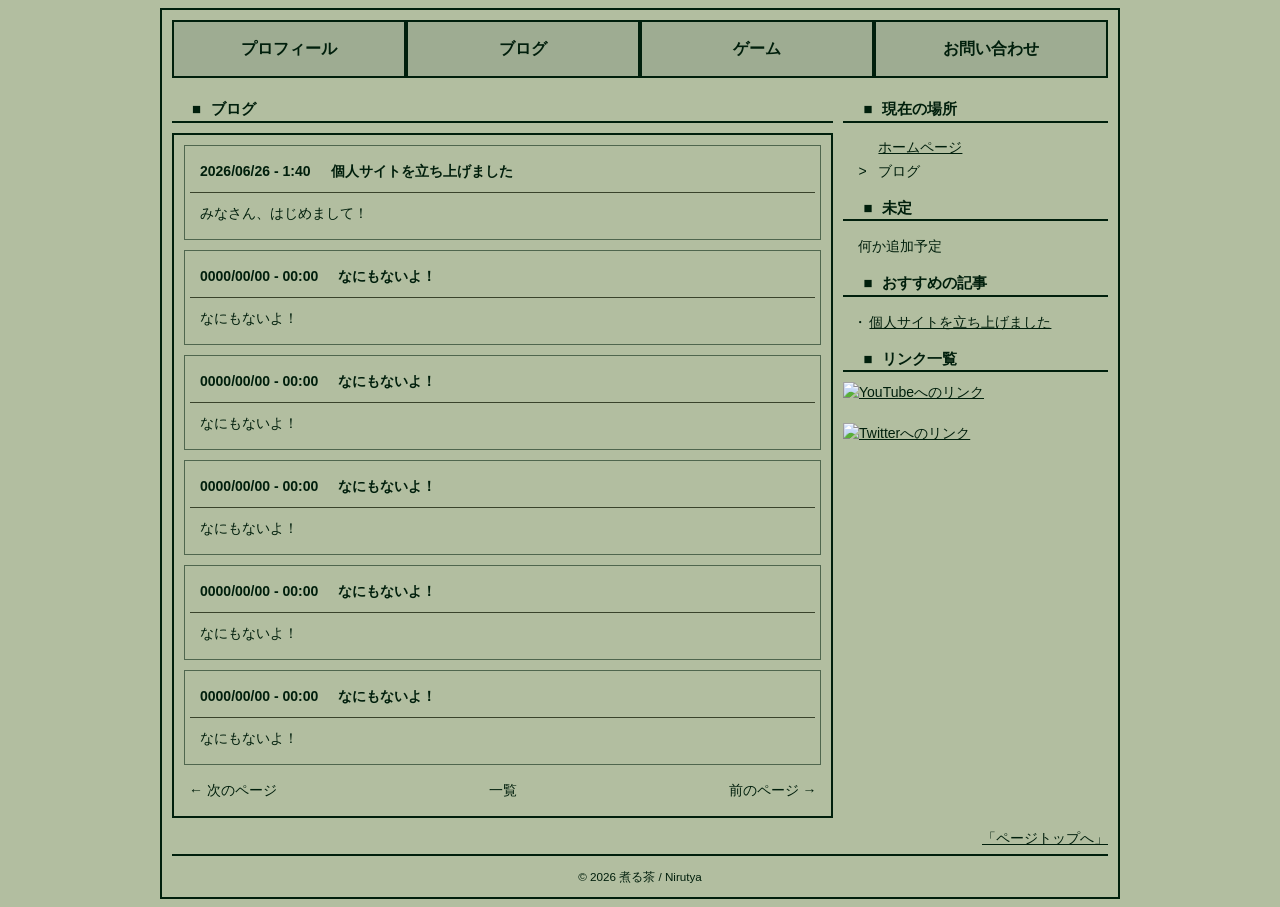
==== blog.html @ 537dfeab "ブログの更新 開発中に仮で記入したブログから置き換えました。" ====
﻿<!-- -----------------------------------
	煮る茶の秘密基地（個人サイト）
	作者：煮る茶
	最終更新：2026/06/25
	ファイル：blog.html
------------------------------------ -->

<!-- このファイルはHTMLで書かれています -->
<!DOCTYPE html>

<!-- - HTMLの言語を日本語に設定します - -->
<html id="top" lang="ja">

<!-- ---- ブラウザに表示されない場所 ---- -->

<head>
	<!-- 文字コードをUTF-8に指定（日本語崩れ防止） -->
	<meta charset="UTF-8">

	<!--　ブラウザのタブに表示されるサイト名　-->
	<title>煮る茶の秘密基地</title>

	<!--　検索時の概要文章　-->
	<meta name="description" content="煮る茶（にるちゃ）の個人ホームページです。">

	<!--　CSSの読み込み　-->
	<link rel="stylesheet" href="css/style.css">

</head>

<!-- ----- ブラウザに表示される場所 ----- -->

<body>

	<!-- コンテンツ（タグ） -->
	<div id="contents">

		<!-- ヘッダー -->
		<header>

			<!-- ナビゲーション -->
			<nav>

				<ul>

					<!-- プロフィールページへ移動するリンク -->
					<li><a href="profile.html" draggable="false">プロフィール</a></li>

					<!-- お知らせ(ブログ)ページへ移動するリンク -->
					<li class="active"><a href="blog.html" draggable="false">ブログ</a></li>

					<!-- ゲームページへ移動するリンク -->
					<li><a href="game.html" draggable="false">ゲーム</a></li>

					<!-- お問い合わせページへ移動するリンク -->
					<li><a href="contact.html" draggable="false">お問い合わせ</a></li>

				</ul>

			</nav>

		</header>

		<!-- サイズ調整用（タグ） -->
		<div id="container">

			<!-- メイン（タグ） -->
			<div id="main">

				<!-- 見出し -->
				<h1>ブログ</h1>

				<!-- ブログリスト（タグ） -->
				<div class="b-list">

					<!-- ブログカード（タグ/リンク） -->
					<a class="b-card" href="blog/post1.html">
						<div class="b-header">
							<p class="b-meta">2026/06/26 - 1:40</p>
							<p class="b-title">個人サイトを立ち上げました</p>
						</div>
						<p class="b-text">みなさん、はじめまして！</p>
					</a>

					<!-- ブログカード（タグ/リンク） -->
					<a class="b-card">
						<div class="b-header">
							<p class="b-meta">0000/00/00 - 00:00</p>
							<p class="b-title">なにもないよ！</p>
						</div>
						<p class="b-text">なにもないよ！</p>
					</a>

					<!-- ブログカード（タグ/リンク） -->
					<a class="b-card">
						<div class="b-header">
							<p class="b-meta">0000/00/00 - 00:00</p>
							<p class="b-title">なにもないよ！</p>
						</div>
						<p class="b-text">なにもないよ！</p>
					</a>

					<!-- ブログカード（タグ/リンク） -->
					<a class="b-card">
						<div class="b-header">
							<p class="b-meta">0000/00/00 - 00:00</p>
							<p class="b-title">なにもないよ！</p>
						</div>
						<p class="b-text">なにもないよ！</p>
					</a>

					<!-- ブログカード（タグ/リンク） -->
					<a class="b-card">
						<div class="b-header">
							<p class="b-meta">0000/00/00 - 00:00</p>
							<p class="b-title">なにもないよ！</p>
						</div>
						<p class="b-text">なにもないよ！</p>
					</a>

					<!-- ブログカード（タグ/リンク） -->
					<a class="b-card">
						<div class="b-header">
							<p class="b-meta">0000/00/00 - 00:00</p>
							<p class="b-title">なにもないよ！</p>
						</div>
						<p class="b-text">なにもないよ！</p>
					</a>

					<div class="b-page">
						<a class="b-p1">← 次のページ</a>
						<a class="b-p2">一覧</a>
						<a class="b-p3">前のページ →</a>
					</div>

				</div>

			</div>

			<!-- サイド（タグ） -->
			<div id="sub">

				<!-- パンくずリスト（タグ） -->
				<div id="breadcrumb">

					<!-- 見出し -->
					<h3>現在の場所</h3>

					<ul>
						<li><a href="index.html" draggable="false">ホームページ</a></li>
						<li>ブログ</li>
					</ul>

				</div>

				<!-- 何か -->
				<div id="test">

					<!-- 見出し -->
					<h4>未定</h4>

					<!-- 表示させる文字 -->
					<p class="text">
						何か追加予定<br>
					</p>

				</div>

				<!-- ブログリンク（タグ） -->
				<div id="b-link">

					<!-- 見出し -->
					<h5>おすすめの記事</h5>

					<ul>
						<li><a href="blog/post1.html" draggable="false">個人サイトを立ち上げました</a></li>
					</ul>

				</div>

				<!-- 見出し -->
				<h6>リンク一覧</h6>

				<!-- バナー画像（タグ）-->
				<div class="banner">

					<!-- URL指定 -->
					<a href="https://www.youtube.com/@Nirutya2678" draggable="false">

						<!-- 表示させる画像と文字/ドラッグ禁止処理 -->
						<img src="images/YouTube.png" alt="YouTubeへのリンク" draggable="false"></a>

					<!-- URL指定 -->
					<a href="https://x.com/nirutya2678" draggable="false">

						<!-- 表示させる画像と文字/ドラッグ禁止処理 -->
						<img src="images/Twitter.png" alt="Twitterへのリンク" draggable="false"></a>

				</div>

			</div>

		</div>

		<!-- フッダー -->
		<footer>

			<!-- ページトップ（タグ） -->
			<p class="f-top">

				<!-- 表示させる文字 -->
				<a href="#top">「ページトップへ」</a>

			</p>

			<div class="f-line">

				<!-- コピーライト（タグ） -->
				<p id="copyright">

					<!-- 表示させる文字 -->
					<small>© 2026 煮る茶 / Nirutya</small>

				</p>

			</div>

		</footer>

	</div>

</body>

</html>
---- css/style.css ----
﻿/* ========================================
	煮る茶の秘密基地（個人サイト）
	作者：煮る茶
	最終更新：2026/06/26
	ファイル：style.css
   ======================================== */

/* ========== 全体・フォントの設定 ========== */

/* 文字コードをUTF-8に指定（日本語崩れ防止） */
@charset "utf-8";

/* サイト全体の設定 */
*,
*::before,
*::after {
	/* padding・border込みでサイズ計算（レイアウト崩れ防止） */
	box-sizing: border-box;
}

/* HTMLタグの設定 */
html {
	/* 文字サイズ */
	font-size: 16px;

	/* スマホ等での自動文字拡大を抑制（WebKit系）  */
	-webkit-text-size-adjust: 100%;
	/* スマホ等での自動文字拡大を抑制  */
	text-size-adjust: 100%;

	/* スクロールバーを右に固定  */
	overflow-y: scroll;
}

/* ボディタグの設定 */
body {
	/* フォント（上から順番に適用） */
	font-family:
		"Noto Sans JP",
		"Hiragino Kaku Gothic ProN",
		"Yu Gothic",
		"Meiryo",
		sans-serif;

	/* 文字サイズ */
	font-size: clamp(10px, 2vw, 14px);
	/* 行間 */
	line-height: 1.5;
	/* 文字色*/
	color: #001f0c;

	/* 背景色 */
	background-color: #b2bea0;
}

/* 段落の設定 */
p {
	/* 外側の余白（上 右 下 左） */
	margin: 0 0 20px 0;
}

/* リンクの設定 */
a {
	/* 文字色 */
	color: #001f0c;
}

/* マウスを乗せた時の設定 */
a:hover {
	/* 文字色 */
	color: #1d3f29;
}

/* ========== レイアウト ========== */

/* コンテンツタグの設定 */
#contents {
	/* サイズ */
	max-width: 960px;

	/* 内側の余白（全体をリセット） */
	padding: 0;

	/* 外側の余白（上下 左右） */
	/* サイトを中央に配置するため */
	margin: 0 auto;

	/* 縁取り */
	border: 2px solid #001f0c;
}

/* ヘッダータグの設定 */
header {
	/* 内側の余白（全体） */
	padding: 0;

	/* 外側の余白（全体） */
	margin: 10px;
}

/* ホームエリアの設定 */
#home {
	/* 内側の余白（全体） */
	padding: 0;

	/* 外側の余白（上 右 下 左） */
	/* ほかのページと上の間隔をそろえるため */
	margin: 30px 10px 0 10px;
}

/* ホームの画像の設定 */
#home img {
	/* サイズ */
	width: 100%;

	/* アニメーションの変化速度
   transform : 移動
   filter    : 明るさ */
	transition:
		transform 0.5s ease,
		filter 0.5s ease;
}

/* ホーム画像にマウスを乗せた時の設定 */
#home img:hover {
	/* 画像を明るくする */
	filter: brightness(1.1);
	/* 画像を上に移動する */
	transform: translateY(-5px);
}

/* ホーム画像をマウスでクリックした時の設定 */
#home img:active {
	/* 画像を元の位置に戻す */
	transform: translateY(0px);
}

/* メインとサイドの幅をflexで管理
   ※幅はflexで統一し、widthは使用しない
   レイアウトの管理を統一し、サイズのズレを防止するため
   比率は main 3 : sub 1 */

/* メインとサイドを横並びにする */
#container {
	/* flexレイアウトを有効にする */
	display: flex;

	/* メインとサイドを上揃え */
	align-items: flex-start;

	/* 文字サイズ */
	font-size: clamp(10px, 2vw, 14px);

	/* 外側の余白（全体） */
	margin: 10px;

	/* メインとサイドの間隔 */
	gap: 10px;
}

/* メインエリアの設定 */
#main {
	/* 使用する画面の割合 */
	flex: 5;
	/* 内側の余白（全体をリセット） */
	padding: 0;
	/* 外側の余白（全体をリセット） */
	margin: 0;
}

/* サイドエリアの設定 */
#sub {
	/* 使用する画面の割合 */
	flex: 2;


	min-width: 0;
	/* 内側の余白（全体をリセット） */
	padding: 0;
	/* 外側の余白（全体をリセット） */
	margin: 0;
}

/* サイドの画像の設定 */
#sub img {
	/* 幅の変更 */
	width: 100%;
	/* 高さ（自動） */
	height: auto;
}

/* フッタータグの設定 */
footer {
	/* 内側の余白（全体のリセット） */
	padding: 0;
	/* 外側の余白（全体） */
	margin: 10px;

	/* 文字サイズ */
	font-size: clamp(10px, 1.5vw, 14px);
}

/* ========== フッター要素 ========== */

/* ページトップエリア */
.f-top {
	/* flexレイアウトを有効にする */
	display: flex;

	/* 右寄せ */
	justify-content: flex-end;

	/* 外側の余白（下） */
	margin-bottom: 5px;
}

/* ページトップリンク */
#pagetop {
	/* リンク線を削除 */
	text-decoration: none;
	/* 親要素の文字色を使用 */
	color: inherit;
}

/* フッターの区切り線 */
.f-line {

	padding-top: 10px;

	/* 上側の線 */
	border-top: 2px solid #001f0c;
}

/* コピーライト */
#copyright {
	/* 文字を中央揃え */
	text-align: center;

	/* 外側の余白（上下 左右）*/
	margin: 0;
}

/* ========== ナビゲーション ========== */

/* ナビゲーション全体 */
nav ul {
	/* flexレイアウト有効 */
	display: flex;
	/* 横方向の中央揃え（flex） */
	justify-content: center;

	/* 内側の余白（全体） */
	padding: 0;
	/* 外側の余白（全体） */
	margin: 0;

	/* ・削除 */
	list-style: none;
}

/* 各メニュー枠 */
nav ul li {
	/* 使う空間 */
	flex: 1;
}

/* リンクボタン */
nav ul li a {

	/* blockレイアウトを有効にする */
	display: block;

	/* padding・border込みでサイズ計算 */
	box-sizing: border-box;

	/* 文字サイズ */
	font-size: clamp(10px, 1.5vw, 16px);
	/* 太字 */
	font-weight: bold;
	/* 文字色 */
	color: #001f0c;
	/* 文字を中央揃え */
	text-align: center;

	/* 内側の余白（上下 右左） */
	padding: clamp(10px, 2vw, 15px);

	/* 背景色 */
	background-color: #9eac92;
	/* 縁取り（全体） */
	border: 2px solid #001f0c;

	/* リンク線の削除 */
	text-decoration: none;

	/* アニメーションの変化速度
   transform : 移動
   background-color : 背景色 */
	transition:
		transform 0.5s ease,
		background-color 0.5s ease;
}

/* ナビゲーションにマウスを乗せた時の設定 */
nav ul li a:hover {
	/* 背景色 */
	background-color: #6b7e51;
	/* 変形 */
	transform: translateY(-5px);
}

/* ナビゲーションをマウスでクリックした時の設定 */
nav ul li a:active {
	/* 変形 */
	transform: translateY(0px);
}

/* ========== タイトル ========== */

/* 見出し */
h1,
h2,
h3,
h4,
h5,
h6 {
	/* 親要素の文字サイズを使用 */
	font-size: clamp(12px, 1.5vw, 16px);

	/* 文字サイズ */
	font-size: 16px;

	/* 太字 */
	font-weight: bold;

	/* 文字を左揃え */
	text-align: left;

	/* 内側の余白（左） */
	padding-left: 20px;

	/* 外側の余白（上下 左右） */
	margin: 10px 0;

	/* 縁取り */
	border-bottom: 2px solid #001f0c;
}

/* サイズ */
h1,
h2,
h3,
h4,
h5,
h6 {
	/* 文字サイズ */
	font-size: clamp(10px, 2vw, 15px);
}

h1::before,
h2::before,
h3::before,
h4::before,
h5::before,
h6::before {
	/* 文字 */
	content: "■";

	/* 外側の余白（右） */
	margin-right: 10px;

	/* 文字色*/
	color: #001f0c;
}

/* ========== テキスト ========== */

/* タイトル */
.title {
	/* 文字サイズ*/
	font-size: clamp(9px, 2vw, 14px);
	/* 太字 */
	font-weight: bold;
	/* 文字を左揃え*/
	text-align: left;

	/* 外側の余白（上 右 下 左） */
	margin: 15px 10px;
}

/* テキスト */
.text {
	/* 文字サイズ*/
	font-size: clamp(9px, 2vw, 14px);
	/* 行間 */
	line-height: 1.5;

	/* 外側の余白（上 右 下 左） */
	margin: 15px;
}

/* ホームテキスト */
.h-text {
	/* 文字サイズ*/
	font-size: clamp(9px, 2vw, 14px);
	/* 行間 */
	line-height: 1.5;

	/* 内側の余白（全体） */
	padding: clamp(5px, 1.5vw, 10px);
	/* 外側の余白（下） */
	margin-bottom: 10px;

	/* 縁取り */
	border: 2px solid #001f0c;
}

/* ========== パンくずリスト ========== */

#breadcrumb ul {
	/* flexレイアウト有効*/
	display: flex;
	/* 縦方向に並べる */
	flex-direction: column;

	/* 内側の余白（上 右 下 左） */
	padding: 0 0 0 15px;
	/* 外側の余白（上下 左右） */
	margin: 15px 0;

	/* ・削除 */
	list-style: none;

	/* 間隔 */
	gap: 5px;
}

#breadcrumb ul li {
	/* 行間 */
	line-height: 1.4;

	/* 配置 */
	position: relative;

	/* 内側の余白（左） */
	padding-left: 20px;
}

/* 共通のマーク */
#breadcrumb ul li::before {
	/* 文字 */
	content: ">";
	/* 文字色*/
	color: #001f0c;

	/* 配置 */
	position: absolute;

	/* 位置 */
	left: 0;
}

/* 最初だけ不要なら消す */
#breadcrumb ul li:first-child::before {
	content: "";
}

/* ========== バナー ========== */

.banner {
	/* 横並びブロック */
	display: inline-block;

	/* リンク線の削除 */
	text-decoration: none;
}

.banner img {
	/* blockレイアウト有効 */
	display: block;

	/* 外側の余白（下） */
	margin-bottom: 20px;

	/* アニメーションの変化速度
   transform : 移動
   filter    : 明るさ */
	transition:
		transform 0.5s ease,
		filter 0.5s ease;

	/* 連打時の動き防止 */
	will-change: transform;
}

/* バナーにマウスを乗せた時の設定 */
.banner img:hover {
	/* 加工 */
	filter: brightness(1.1);
	/* 変形 */
	transform: translateY(-5px);
}

/* バナーをマウスでクリックした時の設定 */
.banner img:active {
	/* 変形 */
	transform: translateY(0px);
}

/* ========== ブログ（改善点あり） ========== */

/* ブログリスト */
.b-list {
	/* 文字サイズ */
	font-size: clamp(9px, 1.5vw, 14px);

	/* 範囲指定 */
	max-width: 800px;

	/* 縁取り */
	border: 2px solid #001f0c;
}

/* ブログカード */
.b-card {
	/* 文字色*/
	color: inherit;

	/* Flexレイアウトを有効にする */
	display: flex;
	/* 縦方向に並べる */
	flex-direction: column;

	/* 内側の余白（全体） */
	padding: 5px;
	/* 外側の余白（全体） */
	margin: 10px;

	/* 縁取り */
	border: 1px solid #4f664e;

	/* リンク線の削除 */
	text-decoration: none;
}

/* ブログヘッダー */
.b-header {
	/* 太字 */
	font-weight: bold;

	/* flexレイアウト有効 */
	display: flex;
	/* 縦方向に中央揃え */
	align-items: center;

	/* 点線 */
	border-bottom: 1px solid #39432b;
}

/* ブログメタ */
.b-meta,
.b-title,
.b-text {
	/* 内側の余白（上 右 下 左） */
	padding: clamp(5px, 1.5vw, 10px);
	/* 外側の余白（リセット） */
	margin: 0;
}

/* ブログページ */
.b-page {

	/* flexレイアウト有効 */
	display: flex;
	/* 横方向の中央揃え（flex） */
	justify-content: center;

	/* padding・border込みでサイズ計算 */
	box-sizing: border-box;

	/* 内側の余白（全体） */
	padding: 5px;

	/* 外側の余白（全体） */
	margin: 10px;

	/* 間隔 */
	gap: clamp(50px, 3vw, 100px);

	/* 文字サイズ */
	font-size: clamp(9px, 1.5vw, 14px);
}

.b-page a {
	/* 文字色*/
	color: #001f0c;

	/* リンク線の削除 */
	text-decoration: none;
}

/* ブログリストのテキストにマウスを乗せた時の設定 */
.b-page a:hover {
	/* リンク線の削除 */
	text-decoration: underline;
}

.b-p1 {
	margin-right: auto;
}

.b-p2 {
	margin: 0 auto;
}

.b-p3 {
	margin-left: auto;
}

/* ブログリンク */
#b-link ul {
	/* 文字サイズ */
	font-size: clamp(9px, 2vw, 14px);

	/* flexレイアウト有効 */
	display: flex;
	/* 縦方向に並べる（flex） */
	flex-direction: column;

	/* 内側の余白（上 右 下 左） */
	padding: 0 0 0 10px;
	/* 外側の余白（上 右 下 左） */
	margin: 15px 0;
	/* 間隔 */
	gap: 6px;

	/* ・削除 */
	list-style: none;
}

#b-link ul li {
	/* 行間 */
	line-height: 1.5;

	/* 配置 */
	position: relative;

	/* 内側の余白（左） */
	padding-left: 16px;
}

/* 共通マーク */
#b-link ul li::before {
	/* 文字 */
	content: "・";

	/* 配置 */
	position: absolute;

	/* 文字色*/
	color: #001f0c;

	/* 位置 */
	left: 0;
}

/* ========== お知らせ ========== */

.h-list {
	/* 文字サイズ */
	font-size: clamp(9px, 1.5vw, 14px);

	/* 範囲指定 */
	max-width: 800px;

	/* 縁取り */
	border: 2px solid #001f0c;
}

.h-card {
	/* 文字色*/
	color: inherit;

	/* Flexレイアウトを有効にする */
	display: flex;
	/* 縦方向に並べる */
	flex-direction: column;

	/* 内側の余白（上 右 下 左） */
	padding: 0px;
	/* 外側の余白（上 右 下 左） */
	margin: 10px;

	/* 縁取り */
	border: 1px solid #4f664e;

	/* リンク線の削除 */
	text-decoration: none;
}

/* タイトル＋日付の横並び */
.h-header {
	/* 太字 */
	font-weight: bold;

	/* flexレイアウト有効 */
	display: flex;
	/* 縦方向に中央揃え */
	align-items: center;
}

.h-meta,
.h-title {
	/* 内側の余白（上 右 下 左） */
	padding: clamp(5px, 1.5vw, 10px);
	/* 外側の余白（上 右 下 左） */
	margin: 0px;
}

/* ========== プロフィール ========== */

.profile {
	/* flexレイアウト有効 */
	display: flex;
	/* 縦方向に中央揃え */
	align-items: center;

	/* 内側の余白（上 右 下 左） */
	padding: 0;
	/* 外側の余白（上 右 下 左） */
	margin: 15px;

	/* 背景の色を変更 */
	background-color: #9eac92;
	/* 縁取り */
	border: 2px solid #001f0c;

	/* 中身のサイズに合わせた幅変更 */
	width: fit-content;

	/* アニメーションの変化速度
   transform : 移動
   filter    : 明るさ
   background-color : 背景色 */
	transition:
		transform 0.5s ease,
		filter 0.5s ease,
		background-color 0.5s ease;
}

.profile img {
	/* blockレイアウト有効 */
	display: block;

	/* 画像サイズ */
	width: auto;
	/* 高さ（自動） */
	max-height: 170px;

	/* 縁取り */
	border-right: 2px solid #001f0c;
}

/* テキスト */
.p-text {

	/* 使う画面の割合 */
	flex: 1;

	/* 文字サイズ */
	font-size: 14px;
	/* 太字 */
	font-weight: bold;
	/* 外側の余白（リセット） */
	margin: 10px clamp(15px, 4vw, 50px);
}

/* プロフィール画像にマウスを乗せた時の設定 */
.profile:hover {
	/* 文字色*/
	color: #1d3f29;

	/* 背景色 */
	background-color: #6b7e51;

	/* 加工 */
	filter: brightness(1.1);
	/* 変形 */
	transform: translateY(-5px);
}

/* プロフィール画像をマウスでクリックした時の設定 */
.profile:active {
	/* 変形 */
	transform: translateY(0px);
}

/* プロフィールカードのサイズ変更 */
/* 960px以下 */
@media screen and (max-width: 960px) {
	.profile img {
		/* サイズ */
		width: 150px;
	}

	.p-text {
		/* 文字サイズ */
		font-size: 13px;
	}
}

/* 768px以下 */
@media screen and (max-width: 768px) {
	.profile img {
		/* サイズ */
		width: 130px;
	}

	.p-text {
		/* 文字サイズ */
		font-size: 11px;
	}
}

/* 570px以下 */
@media screen and (max-width: 570px) {
	.profile img {
		/* サイズ */
		width: 95px;
	}

	.p-text {
		/* 文字サイズ */
		font-size: 8px;
	}
}

/* ========== リンクボタン ========== */

.link-buttons {
	box-sizing: border-box;

	/* flexレイアウト有効 */
	display: flex;
	/* 横方向に並べる（flex） */
	flex-direction: row;

	/* 外側の余白（全体） */
	margin: 10px;

	/* 間隔 */
	gap: clamp(8px, 2vw, 20px);
}

/* ボタン本体 */
.btn,
.btn-contact {
	/* 使用する画面の割合 */
	flex: 0 1 110px;

	/* 文字サイズ */
	font-size: clamp(4px, 1.5vw, 12px);
	/* 太字 */
	font-weight: bold;
	/* 文字色*/
	color: #001f0c;
	/* 文字を中央揃え */
	text-align: center;

	/* 内側の余白（上 右 下 左） */
	padding: 5px clamp(5px, 1.5vw, 15px);


	/* 背景色 */
	background-color: #9eac92;
	/* 縁取り */
	border: 2px solid #001f0c;

	/* リンク線の削除 */
	text-decoration: none;

	/* アニメーションの変化速度
   transform : 移動
   background-color : 背景色 */
	transition:
		transform 0.5s ease,
		background-color 0.5s ease;
}

/* リンクボタンにマウスを乗せた時の設定 */
.btn:hover,
.btn-contact:hover {
	/* 背景色 */
	background-color: #6b7e51;
	/* 変形 */
	transform: translateY(-5px);
}

/* リンクボタンをマウスでクリックした時の設定 */
.btn:active,
.btn-contact:active {
	/* 変形 */
	transform: translateY(0px);
}
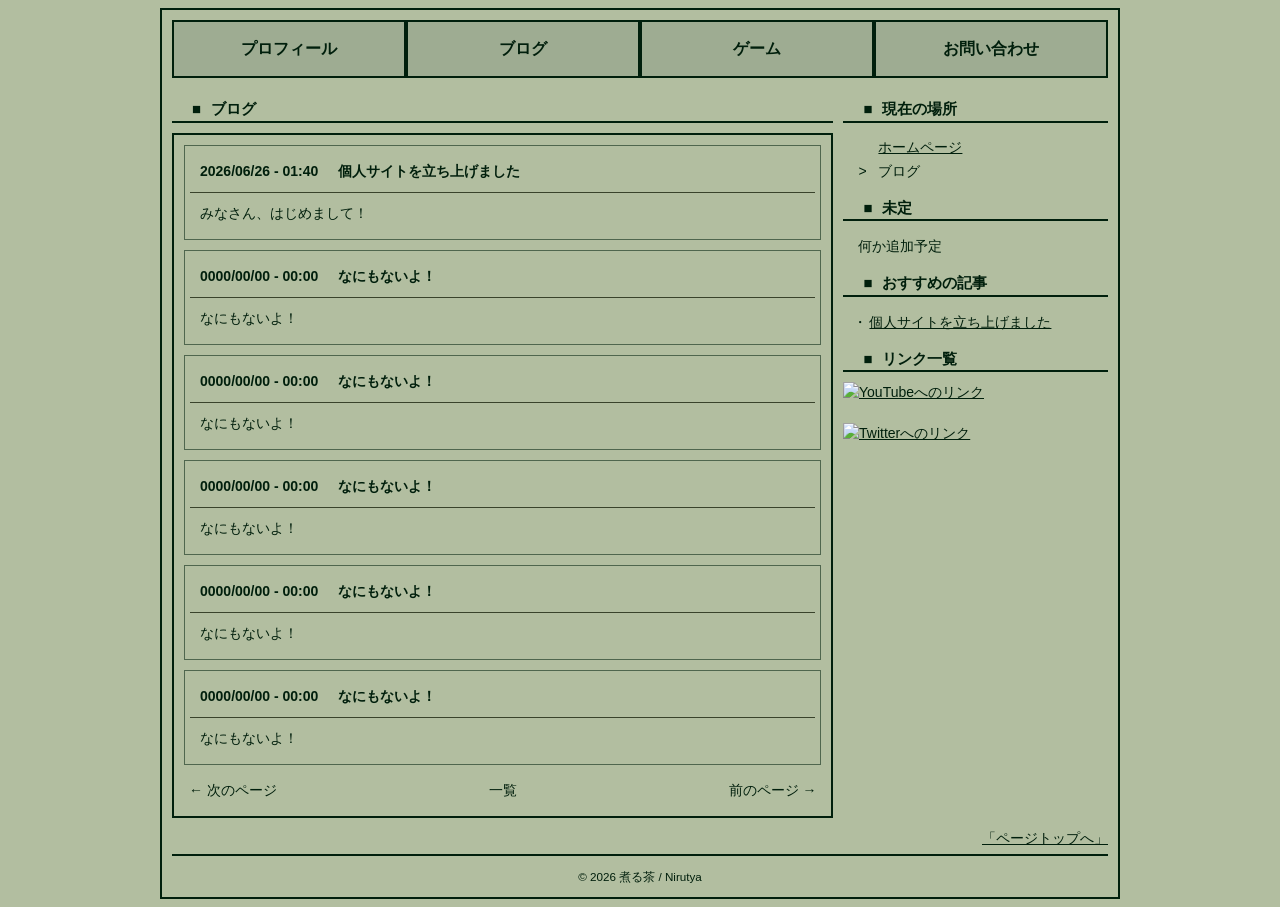
==== commit ca87c2d6: "微修正" ====
--- a/blog.html
+++ b/blog.html
@@ -1,7 +1,7 @@
 ﻿<!-- -----------------------------------
 	煮る茶の秘密基地（個人サイト）
 	作者：煮る茶
-	最終更新：2026/06/25
+	最終更新：2026/06/29
 	ファイル：blog.html
 ------------------------------------ -->
 
@@ -74,9 +74,9 @@
 				<div class="b-list">
 
 					<!-- ブログカード（タグ/リンク） -->
-					<a class="b-card" href="blog/post1.html">
-						<div class="b-header">
-							<p class="b-meta">2026/06/26 - 1:40</p>
+					<a class="b-card" href="blog/post1.html" draggable="false">
+						<div class="b-header">
+							<p class="b-meta">2026/06/26 - 01:40</p>
 							<p class="b-title">個人サイトを立ち上げました</p>
 						</div>
 						<p class="b-text">みなさん、はじめまして！</p>
@@ -231,4 +231,4 @@
 
 </body>
 
-</html>+</html>
